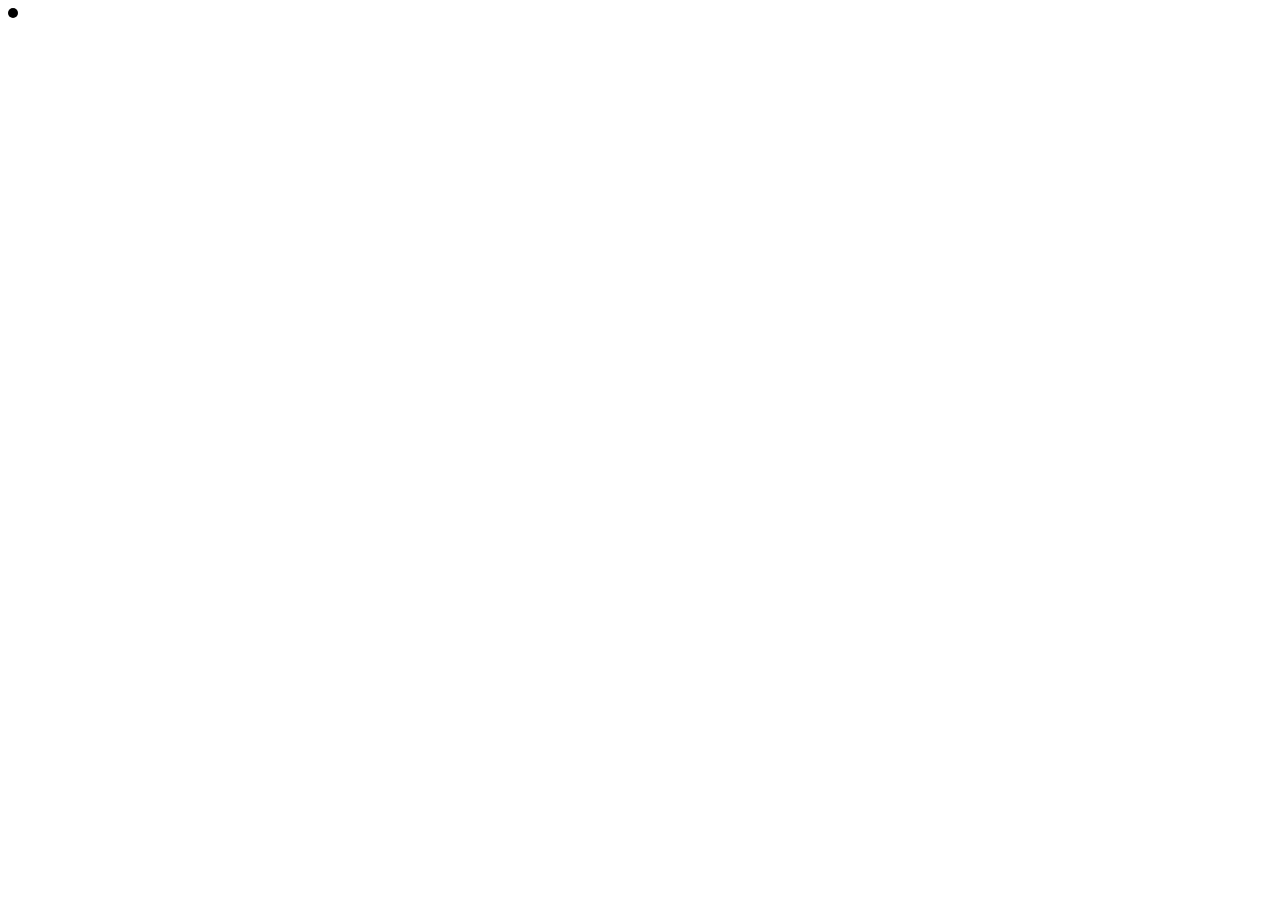
==== teste_Card_Bacia.html @ b9752187 "a" ====
<!DOCTYPE html>
<html>
<head>
    <title>Seguir o Mouse ao Clicar</title>
    <style>
        #ponto {
            width: 10px;
            height: 10px;
            background-color: black;
            border-radius: 50%;
            position: absolute;
        }
    </style>
</head>
<body>
    <div id="ponto"></div>
    

    <script>


const ponto = document.getElementById('ponto');

document.addEventListener('click', (event) => {
    const x = event.clientX;
    const y = event.clientY;

    ponto.style.left = `${x}px`;
    ponto.style.top = `${y}px`;
});

    </script>
</body>
</html>
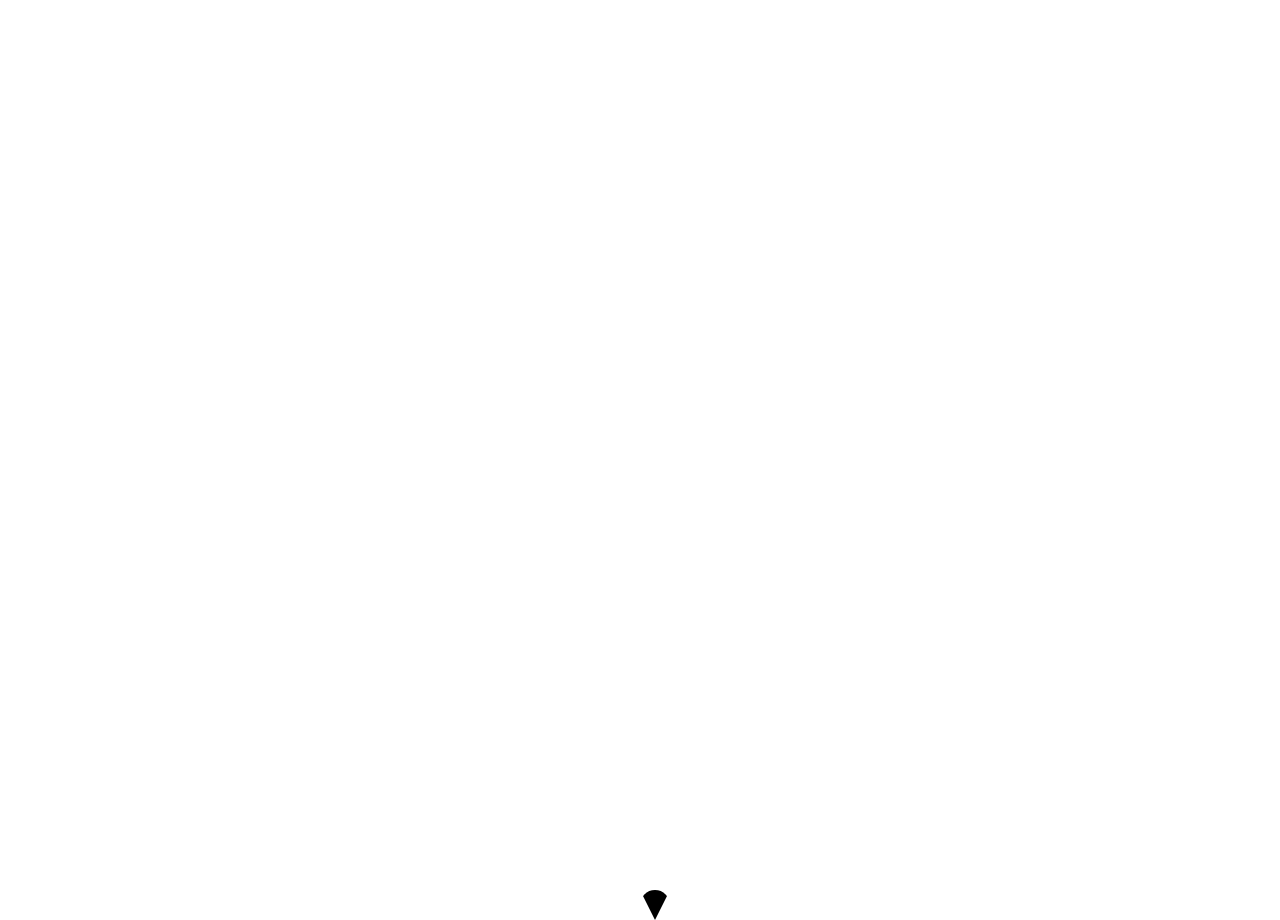
==== commit f8145352: "a" ====
--- a/teste_Card_Bacia.html
+++ b/teste_Card_Bacia.html
@@ -1,34 +1,46 @@
 <!DOCTYPE html>
 <html>
+
 <head>
     <title>Seguir o Mouse ao Clicar</title>
     <style>
         #ponto {
-            width: 10px;
-            height: 10px;
-            background-color: black;
-            border-radius: 50%;
-            position: absolute;
+            content: "";
+
+width: 0;
+height: 0;
+
+position: absolute;
+border-radius: 90px 90px 90px 90px; 
+border-left: 15px solid transparent;
+border-right: 15px solid transparent;
+border-top: 30px solid #000;
+
+bottom: -20px;
+left: 50%;
         }
+
     </style>
 </head>
+
 <body>
     <div id="ponto"></div>
-    
+
 
     <script>
 
 
-const ponto = document.getElementById('ponto');
+        const ponto = document.getElementById('ponto');
 
-document.addEventListener('click', (event) => {
-    const x = event.clientX;
-    const y = event.clientY;
+        document.addEventListener('click', (event) => {
+            const x = event.clientX;
+            const y = event.clientY;
 
-    ponto.style.left = `${x}px`;
-    ponto.style.top = `${y}px`;
-});
+            ponto.style.left = `${x}px`;
+            ponto.style.top = `${y}px`;
+        });
 
     </script>
 </body>
-</html>
+
+</html>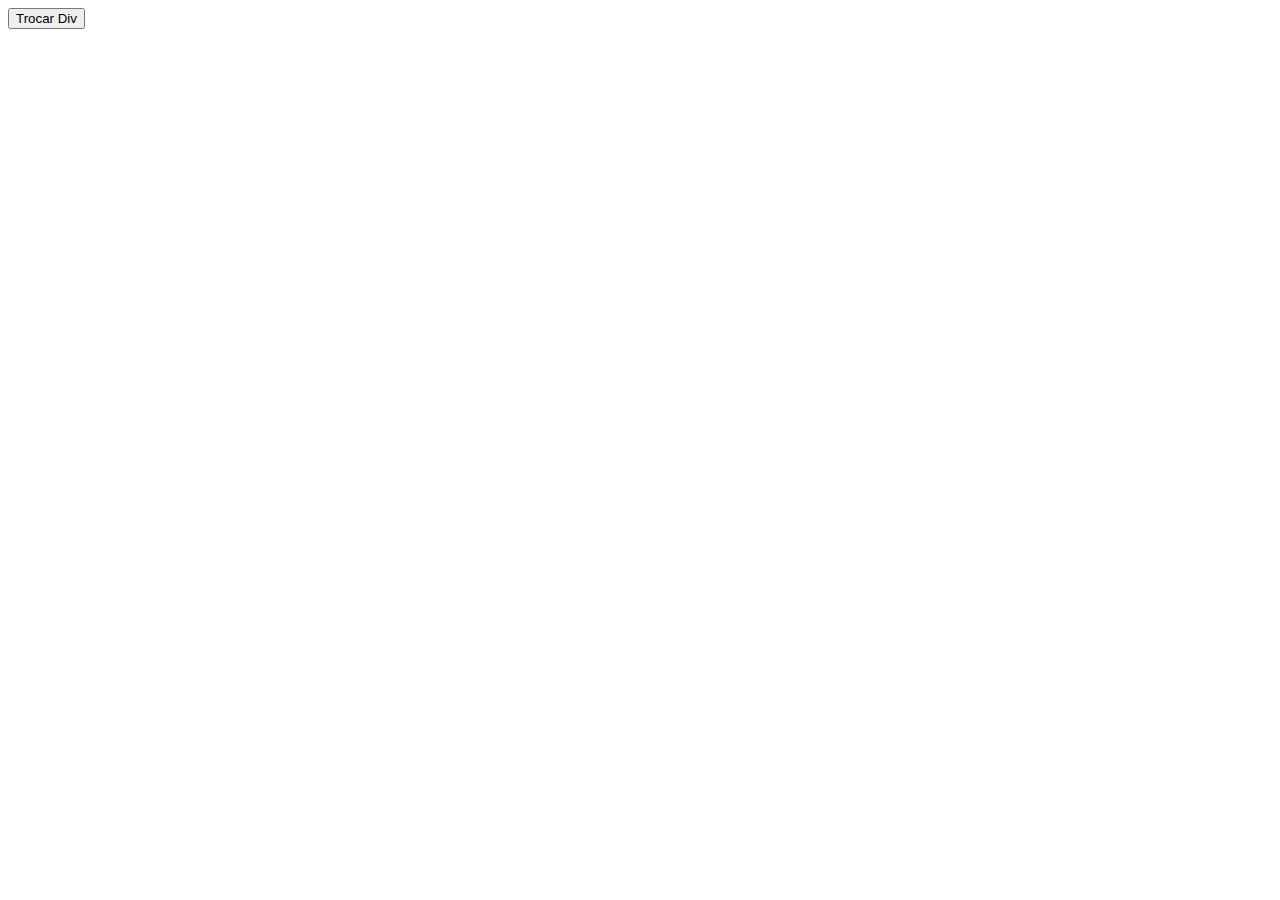
==== commit e4811cd4: "a" ====
--- a/teste_Card_Bacia.html
+++ b/teste_Card_Bacia.html
@@ -1,46 +1,39 @@
 <!DOCTYPE html>
-<html>
+<html lang="en">
+<head>
+<meta charset="UTF-8">
+<meta name="viewport" content="width=device-width, initial-scale=1.0">
+<title>Substituir Div</title>
+<style>
+  .div1, .div2 {
+    width: 200px;
+    height: 200px;
+    background-color: lightblue;
+    margin-bottom: 10px;
+    display: none;
+  }
+</style>
+</head>
+<body>
 
-<head>
-    <title>Seguir o Mouse ao Clicar</title>
-    <style>
-        #ponto {
-            content: "";
+<div class="div1">Div 1</div>
+<div class="div2">Div 2</div>
+<button onclick="trocarDiv()">Trocar Div</button>
 
-width: 0;
-height: 0;
+<script>
+function trocarDiv() {
+  var div1 = document.querySelector('.div1');
+  var div2 = document.querySelector('.div2');
 
-position: absolute;
-border-radius: 90px 90px 90px 90px; 
-border-left: 15px solid transparent;
-border-right: 15px solid transparent;
-border-top: 30px solid #000;
+  if (div1.style.display === 'none') {
+    div1.style.display = 'block';
+    div2.style.display = 'none';
+  } else {
+    div1.style.display = 'none';
+    div2.style.display = 'block';
+  }
+}
+</script>
 
-bottom: -20px;
-left: 50%;
-        }
-
-    </style>
-</head>
-
-<body>
-    <div id="ponto"></div>
-
-
-    <script>
-
-
-        const ponto = document.getElementById('ponto');
-
-        document.addEventListener('click', (event) => {
-            const x = event.clientX;
-            const y = event.clientY;
-
-            ponto.style.left = `${x}px`;
-            ponto.style.top = `${y}px`;
-        });
-
-    </script>
 </body>
-
-</html>+</html>
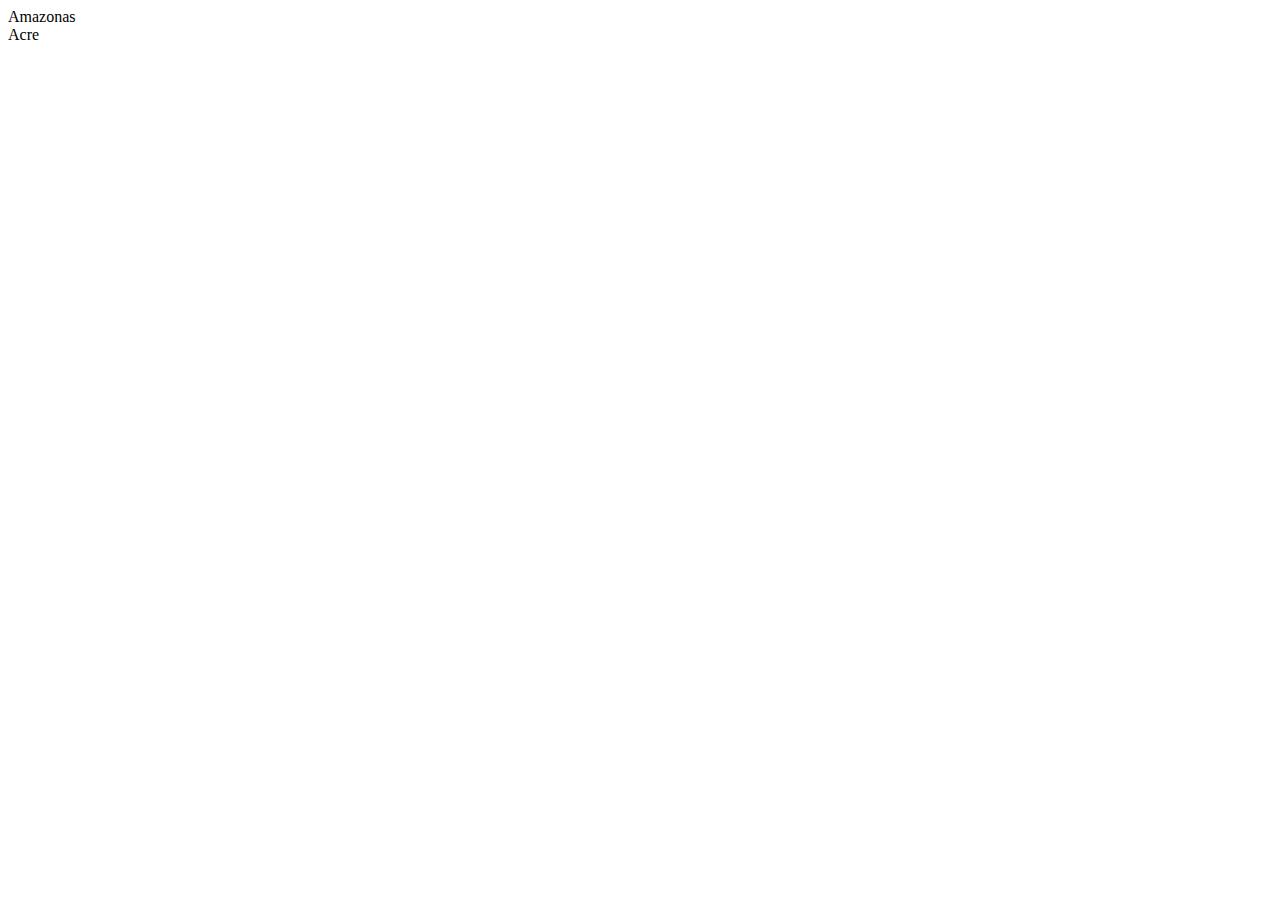
==== commit 66019b1f: "a" ====
--- a/teste_Card_Bacia.html
+++ b/teste_Card_Bacia.html
@@ -3,35 +3,53 @@
 <head>
 <meta charset="UTF-8">
 <meta name="viewport" content="width=device-width, initial-scale=1.0">
-<title>Substituir Div</title>
-<style>
-  .div1, .div2 {
-    width: 200px;
-    height: 200px;
-    background-color: lightblue;
-    margin-bottom: 10px;
-    display: none;
-  }
-</style>
+<title>Obter o Target de um Clique em um Array de Elementos</title>
 </head>
 <body>
 
-<div class="div1">Div 1</div>
-<div class="div2">Div 2</div>
-<button onclick="trocarDiv()">Trocar Div</button>
+<div id="Card_Amazonas" class="card">Amazonas</div>
+<div id="Card_Acre" class="card">Acre</div>
+<!-- Outros cards aqui -->
 
 <script>
-function trocarDiv() {
-  var div1 = document.querySelector('.div1');
-  var div2 = document.querySelector('.div2');
+// Obtendo todos os cards em um array
+var cards = document.querySelectorAll('.card');
 
-  if (div1.style.display === 'none') {
-    div1.style.display = 'block';
-    div2.style.display = 'none';
-  } else {
-    div1.style.display = 'none';
-    div2.style.display = 'block';
-  }
+// Iterando sobre cada card para adicionar um ouvinte de evento de clique a cada um
+cards.forEach(function(card) {
+    card.addEventListener('click', function(event) {
+        // Impedir o comportamento padrão do clique (se necessário)
+        event.preventDefault();
+        
+        // Obtendo o alvo do clique
+        var target = event.target;
+        
+        // Exibindo o ID do alvo clicado
+        console.log('ID do alvo clicado:', target.id);
+        
+        // Exibindo o texto do card clicado
+        console.log('Texto do card clicado:', target.textContent);
+        
+        // Exibindo a classe do alvo clicado
+        console.log('Classe do alvo clicado:', target.className);
+        
+        // Outros atributos podem ser acessados da mesma maneira, por exemplo:
+        // console.log('Valor do atributo data-custom:', target.getAttribute('data-custom'));
+        
+        // Executar ações específicas para cada card aqui
+        // Por exemplo, mostrar ou ocultar o card
+        toggleCard(target.id);
+    });
+});
+
+// Função para mostrar ou ocultar o card
+function toggleCard(cardId) {
+    var card = document.getElementById(cardId);
+    if (card.style.display === 'none' || !card.style.display) {
+        card.style.display = 'block';
+    } else {
+        card.style.display = 'none';
+    }
 }
 </script>
 
